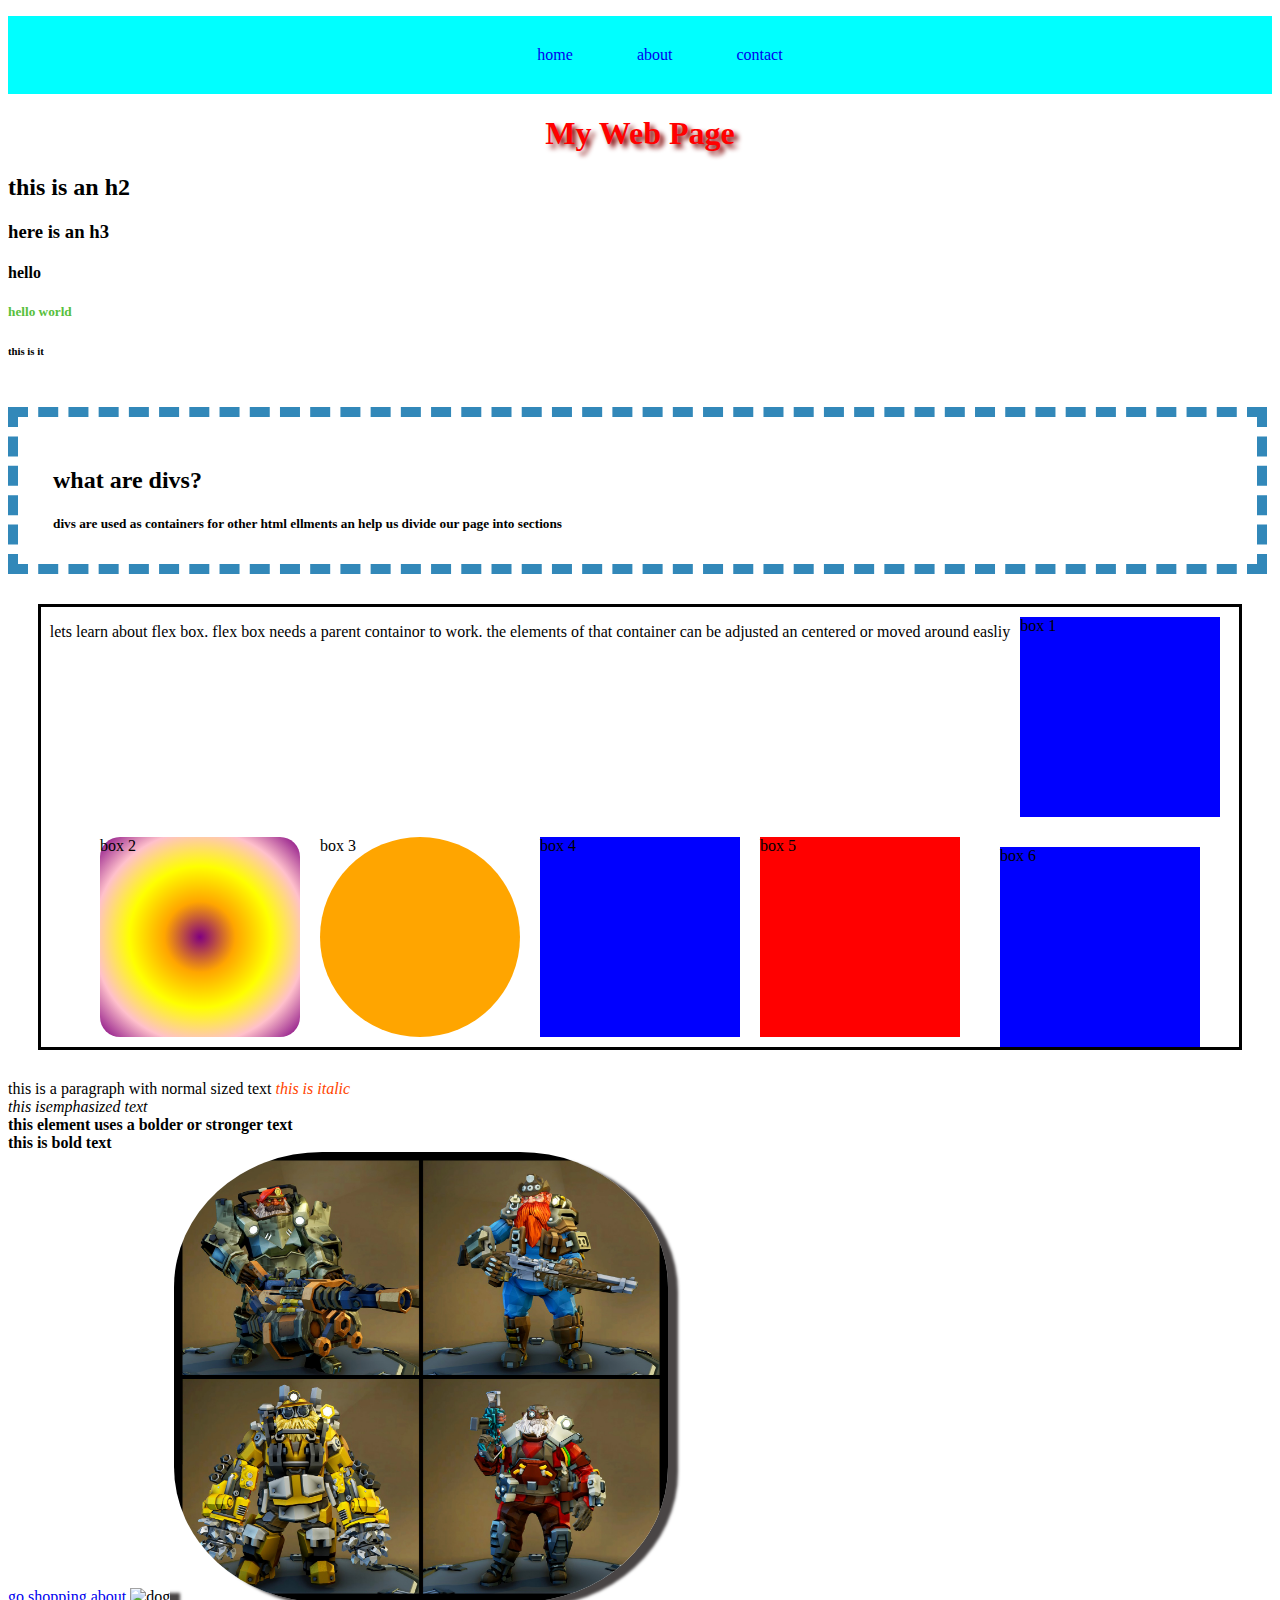
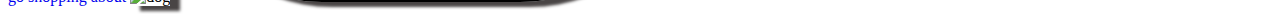
==== index.html @ 866c2f29 "init files" ====
<!DOCTYPE html>
<html lang="en">
<head>
    <meta charset="UTF-8">
    <meta name="viewport" content="width=device-width, initial-scale=1.0">
    <title>coode practice</title>
    <link rel="stylesheet" href="style.css">
</head>
<body>

    <header>
        <nav>
            <ul>
            <a href="index.html"><li>home</li></a>
            <a href="about.html"><li>about</li><a>
            <a href="contact.html"><li>contact</li></a>
            </ul>
        </nav>
    </header>

<h1>My Web Page</h1>
<h2>this is an h2</h2>
<h3>here is an h3 </h3>
<h4>hello</h4>
<h5 class="title">hello world</h5
><h6>this is it</h6>

<div class="container">
<h2>what are divs?</h2>
<h5>divs are used as containers for other html ellments an help us divide our page into sections</h5>
</div>

<div class="flex"><p>lets learn about flex box. flex box needs a parent containor to work. the elements of that container can be adjusted an centered or moved around easliy</p>


<DIV class="box"id="box1">box 1</DIV>
<DIV class="box"id="box2">box 2</DIV>
<DIV class="box"id="box3">box 3</DIV>
<DIV class="box"id="box4">box 4</DIV>
<DIV class="box"id="box5">box 5</DIV>
<DIV class="box"id="box6">box 6</DIV>
</div>

<section>
this is a paragraph with normal sized text 
<i id="italic">this is italic</i><br>
<em>this isemphasized text </em><br>
<strong>this element uses a bolder or stronger text </strong><br>
<b>this is bold text</b><br>
</section>
<a href="https://amazon.com">go shopping</a>
<a href="about.html">about</a>
<img src="https://i.ytimg.com/vi/MPV2METPeJU/maxresdefault.jpg" alt="dog" height="300">

<a href="https://youtube.com"><img src="scout.jpg" alt="dwarf" class="circle-img" height="450"></a>


</body>
</html>
---- style.css ----
h1 { 
   text-align: center;
    color: red;
    text-shadow: 4px 4px 5px maroon;
}

.title { 
 color: rgb(87, 192, 60);
}

#italic {color: orangered;}


nav { 
background-color: cyan;
text-align: center;
}

nav li {
    display: inline-block;
padding: 30px;
}


a{
    text-decoration-line:none ;
}


nav ul { 
    list-style: none;
}

.container { 
    border: 10px dashed rgb(50, 136, 185); 
    margin: 50px 5px 25px 0px;
    padding: 30px 0px 10px 35px;
}

.box {
height: 200px;
width: 200px;
background: blue;
margin: 10px;
}

@keyframes fadeMe {
    0%{
        opacity: 1;
    }
    100%{
        opacity: 0;
    }
}

#box1 {
animation-name: fadeMe;
animation-duration: 4s;
animation-iteration-count: infinite;
animation-timing-function: linear;
}

#box2 {
animation-name: rotation;
animation-duration:2s;
animation-iteration-count:5s;
animation-timing-function: ease-in-out;
border-radius: 10%;
background-image: radial-gradient(circle,purple,orange,yellow,pink,purple);
}

@keyframes getBigger {
0% {transform: scale(1);}
50% {transform: scale(2);}
100% {transform: scale(1);}
}

#box3 {
animation: getBigger infinite 8s linear;
border-radius: 50%;
background: orange;
}

#box4 {
    animation: changeColors 7s infinite;
}

@keyframes changeColors {
0%{background-color:  grey;}
25%{background-color: purple;}
50%{background-color: yellow;}
75%{background-color: pink;}
100%{background-color: red;}
}




@keyframes rotation {
    0% {transform:rotate(90deg);}
    50% {transform:rotate(180deg);}
    100% {transform:rotate(360deg);}
}

#box4{
    animation: changeColors 3s 2s infinite;
}

@keyframes moveBox {
0% {left: 0px; top: 0px;}
25%{left: 100px; top: 0px;}
50%{left: 100px; top: 200px;}
75%{left: 0px; top: 200px;}
100%{left: 0px; top: 0px;}
}

#box5 {
    position: relative;
    background-color: red;
    animation: moveBox 5s 3s;
}

#box6 {
    top: 10px;
    left: 20px;
    position: relative;
}

html {
    background-image: ();
    background-repeat: no-repeat;
    background-size: cover;
}


.circle-img{
    border-radius: 30%;
}

img{
    box-shadow: 10px 5px 3px rgb(73, 69, 69)
}


.flex{
    margin: 30px;
    border: 3px solid black;
    display: flex;
    flex-wrap: wrap;
    justify-content: center;
}
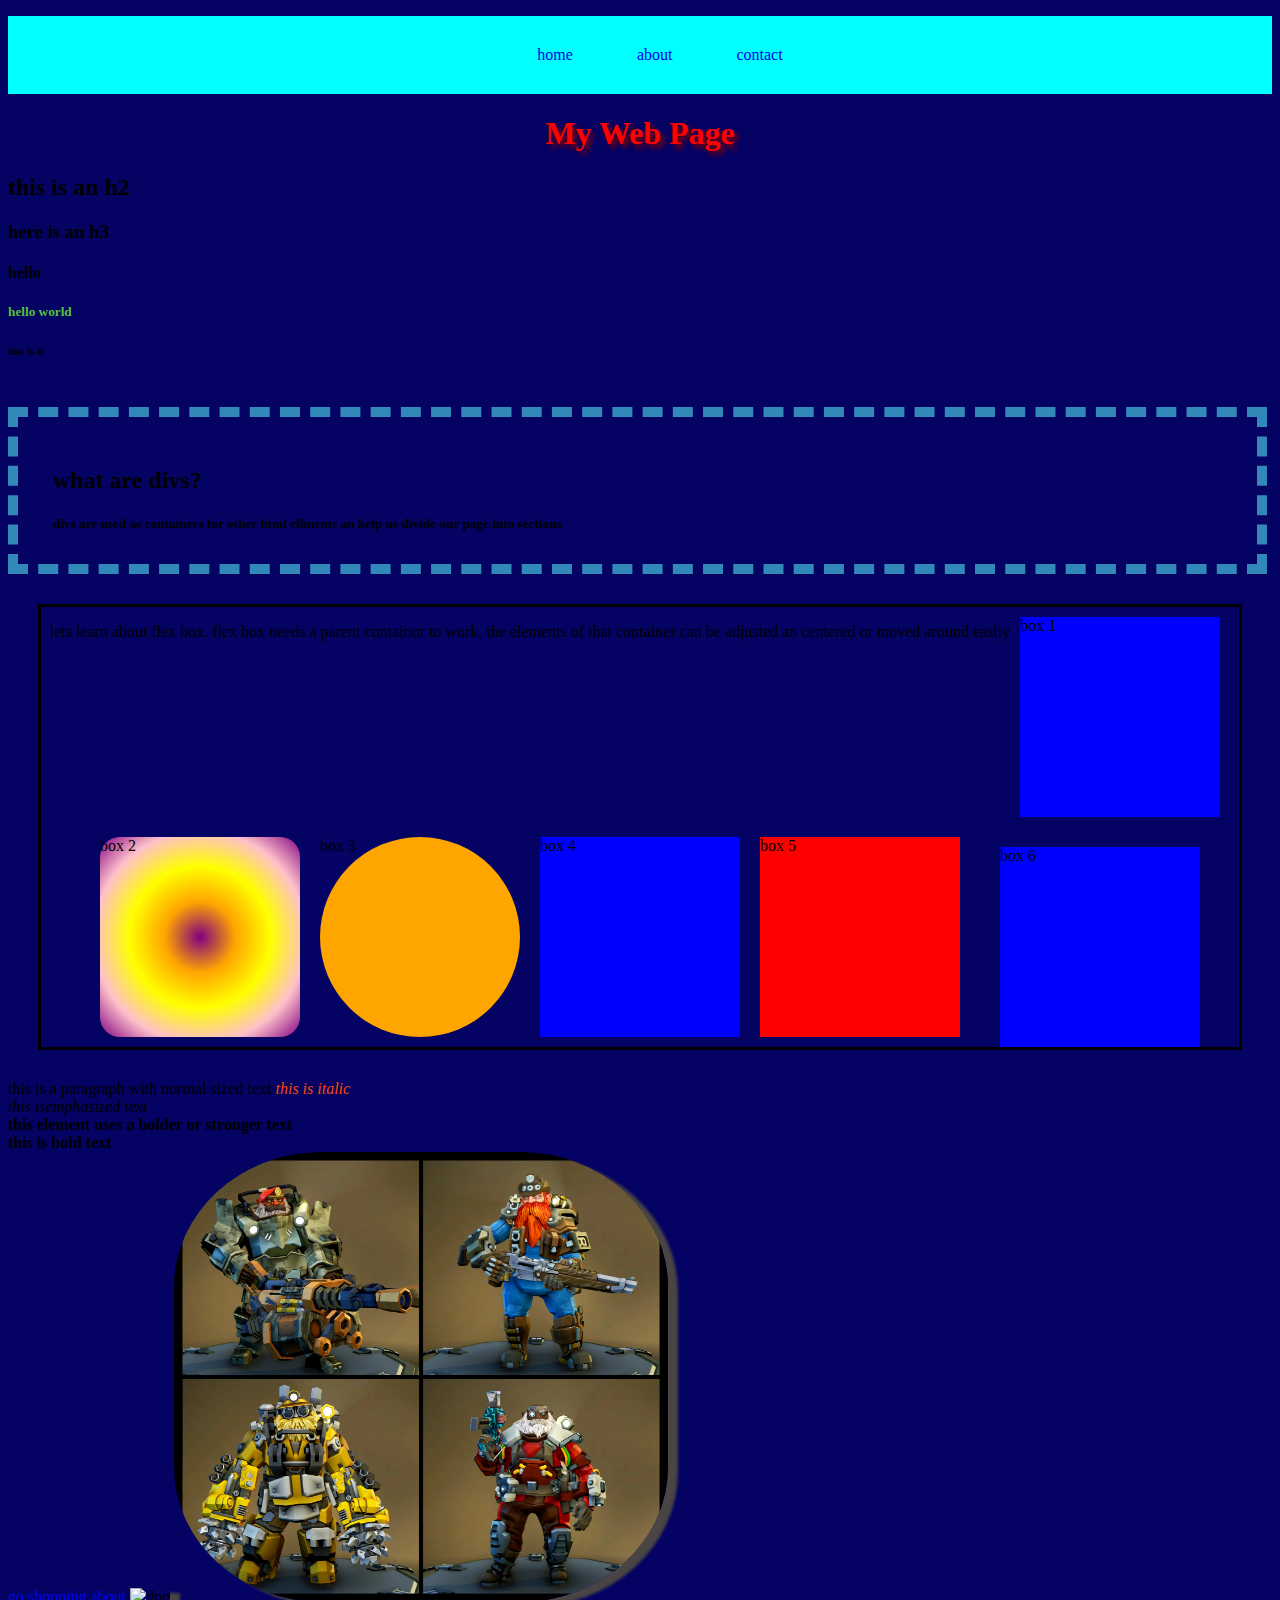
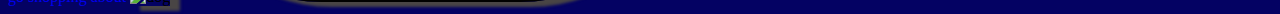
==== commit 3fcb0708: "spacin" ====
--- a/index.html
+++ b/index.html
@@ -4,7 +4,7 @@
     <meta charset="UTF-8">
     <meta name="viewport" content="width=device-width, initial-scale=1.0">
     <title>coode practice</title>
-    <link rel="stylesheet" href="style.css">
+    <link rel="stylesheet" href="styles/style.css">
 </head>
 <body>
 
--- a/styles/style.css
+++ b/styles/style.css
@@ -0,0 +1,146 @@
+    h1 { 
+    text-align: center;
+        color: red;
+        text-shadow: 4px 4px 5px maroon;
+    }
+
+    .title { 
+    color: rgb(87, 192, 60);
+    }
+
+    #italic {color: orangered;}
+
+    nav { 
+    background-color: cyan;
+    text-align: center;
+    }
+
+    nav li {
+        display: inline-block;
+    padding: 30px;
+    }
+
+    a{
+        text-decoration-line:none ;
+    }
+
+    nav ul { 
+        list-style: none;
+    }
+
+    .container { 
+        border: 10px dashed rgb(50, 136, 185); 
+        margin: 50px 5px 25px 0px;
+        padding: 30px 0px 10px 35px;
+    }
+
+    .box {
+    height: 200px;
+    width: 200px;
+    background: blue;
+    margin: 10px;
+    }
+
+    @keyframes fadeMe {
+        0%{
+            opacity: 1;
+        }
+        100%{
+            opacity: 0;
+        }
+    }
+
+    #box1 {
+    animation-name: fadeMe;
+    animation-duration: 4s;
+    animation-iteration-count: infinite;
+    animation-timing-function: linear;
+    }
+
+    #box2 {
+    animation-name: rotation;
+    animation-duration:2s;
+    animation-iteration-count:5s;
+    animation-timing-function: ease-in-out;
+    border-radius: 10%;
+    background-image: radial-gradient(circle,purple,orange,yellow,pink,purple);}
+
+    @keyframes getBigger {
+        0% {transform: scale(1);}
+        50% {transform: scale(2);}
+        100% {transform: scale(1);}
+    }
+
+    #box3 {
+    animation: getBigger infinite 8s linear;
+    border-radius: 50%;
+    background: orange;
+    }
+
+    #box4 {
+        animation: changeColors 7s infinite;
+    }
+
+    @keyframes changeColors {
+    0%{background-color:  grey;}
+    25%{background-color: purple;}
+    50%{background-color: yellow;}
+    75%{background-color: pink;}
+    100%{background-color: red;}
+    }
+
+    @keyframes rotation {
+        0% {transform:rotate(90deg);}
+        50% {transform:rotate(180deg);}
+        100% {transform:rotate(360deg);}
+    }
+
+    #box4{
+        animation: changeColors 3s 2s infinite;
+    }
+
+    @keyframes moveBox {
+    0% {left: 0px; top: 0px;}
+    25%{left: 100px; top: 0px;}
+    50%{left: 100px; top: 200px;}
+    75%{left: 0px; top: 200px;}
+    100%{left: 0px; top: 0px;}
+    }
+
+    #box5 {
+        position: relative;
+        background-color: red;
+        animation: moveBox 5s 3s;
+    }
+
+    #box6 {
+        top: 10px;
+        left: 20px;
+        position: relative;
+    }
+
+    html {
+        background-image: ();
+        background-repeat: no-repeat;
+        background-size: cover;
+    }
+
+    body {
+        background-color: rgb(4, 2, 99);
+    }
+
+    .circle-img{
+        border-radius: 30%;
+    }
+
+    img{
+        box-shadow: 10px 5px 3px rgb(73, 69, 69)
+    }
+
+    .flex{
+        margin: 30px;
+        border: 3px solid black;
+        display: flex;
+        flex-wrap: wrap;
+        justify-content: center;
+    }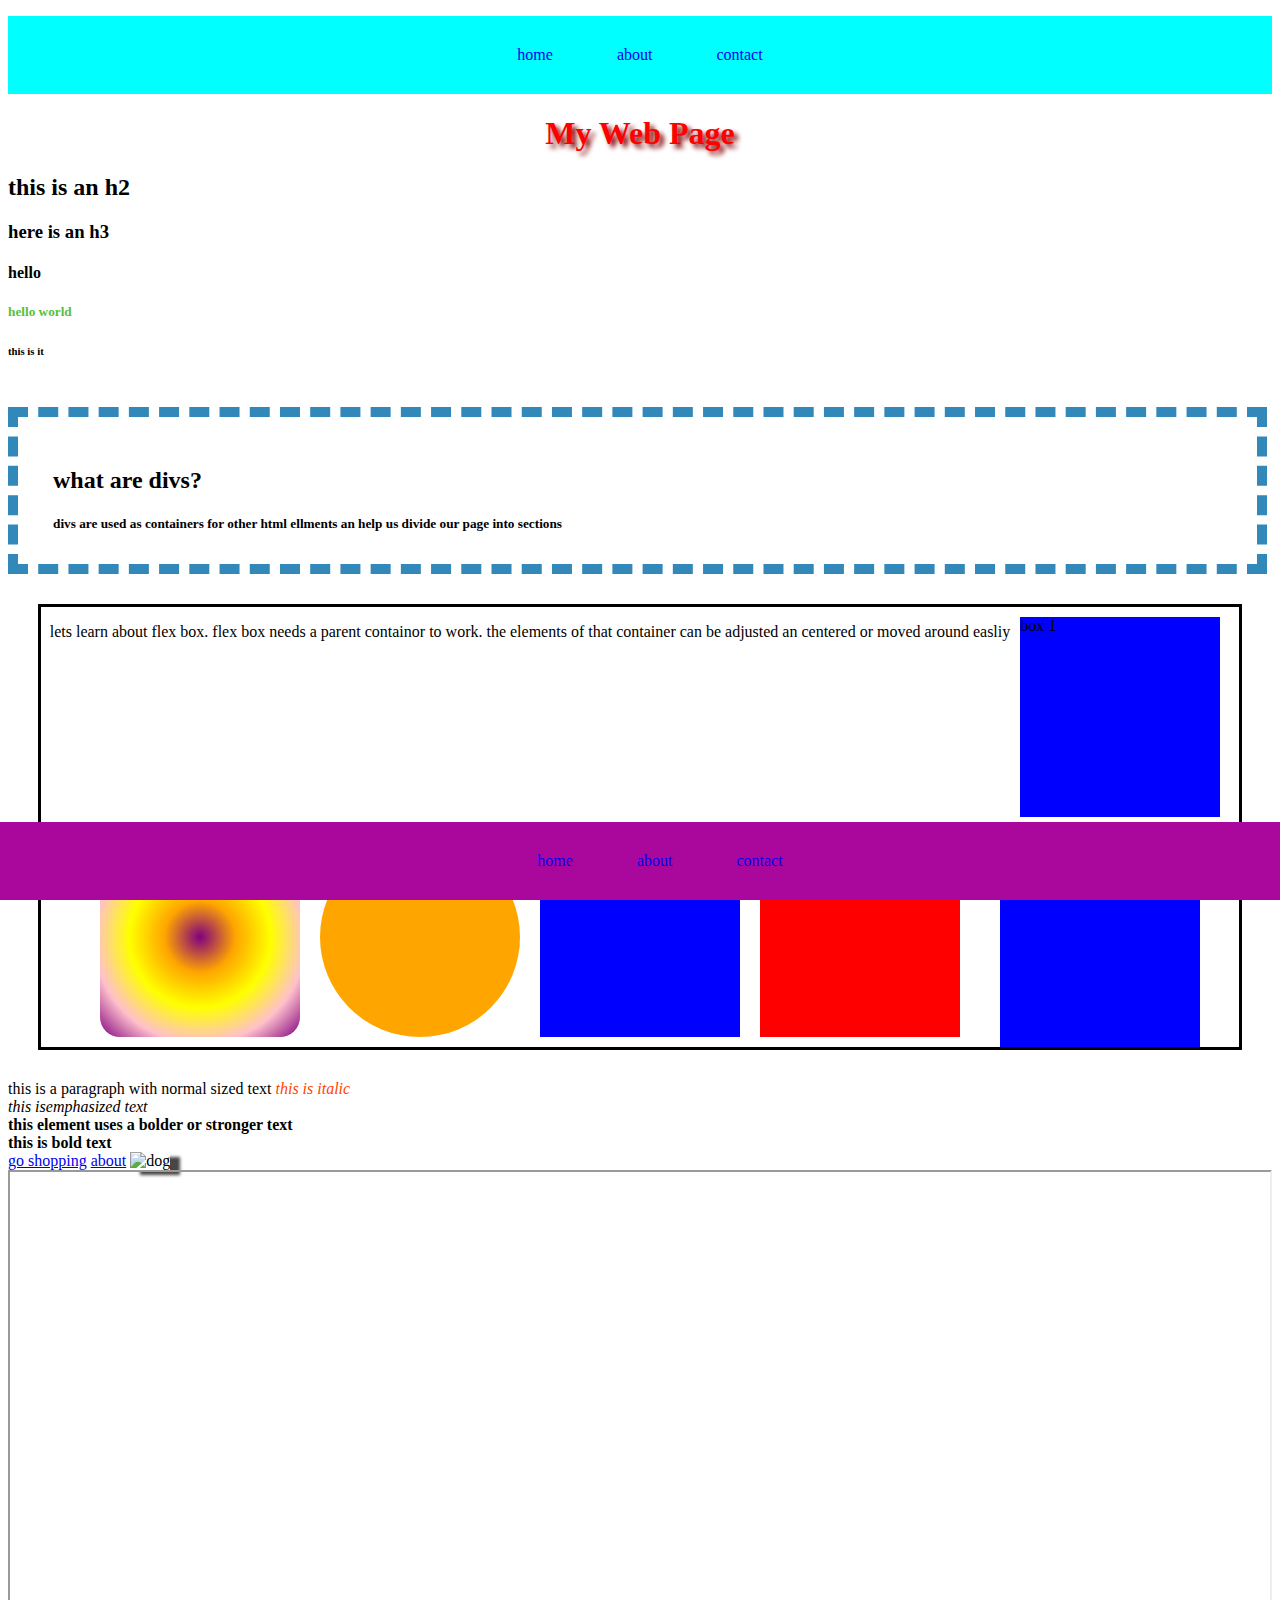
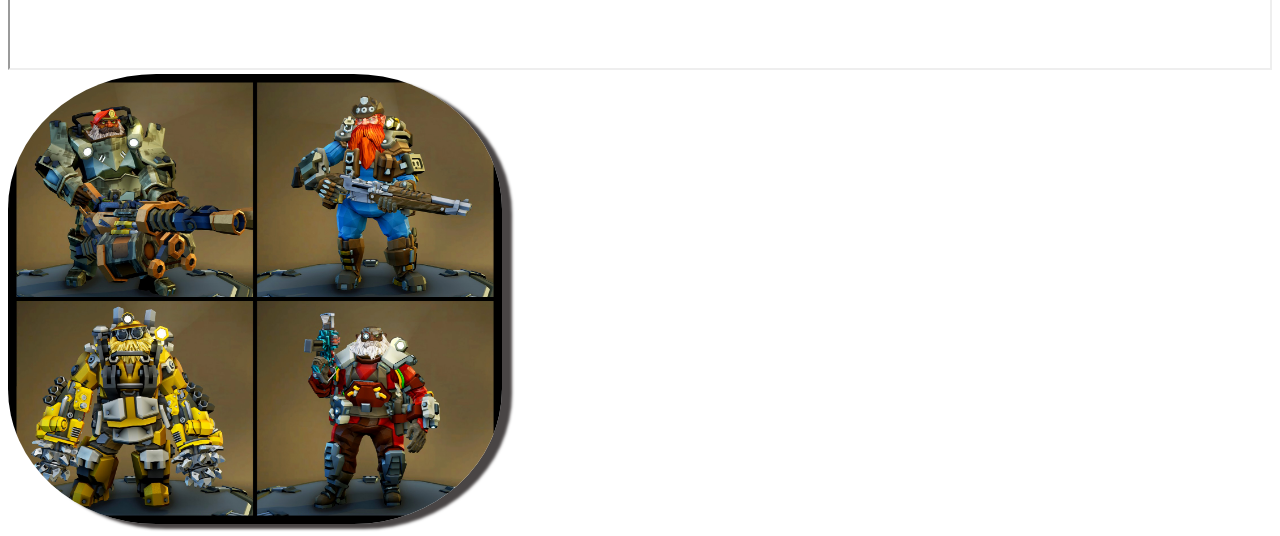
==== commit d859541f: "new" ====
--- a/index.html
+++ b/index.html
@@ -6,14 +6,14 @@
     <title>coode practice</title>
     <link rel="stylesheet" href="styles/style.css">
 </head>
-<body>
+<body id="home">
 
     <header>
-        <nav>
+        <nav >
             <ul>
-            <a href="index.html"><li>home</li></a>
-            <a href="about.html"><li>about</li><a>
-            <a href="contact.html"><li>contact</li></a>
+                <li><a href="index.html">home</a></li>
+                <li><a href="about.html">about</a></li>
+                <li><a href="contact.html">contact</a></li>
             </ul>
         </nav>
     </header>
@@ -52,8 +52,18 @@
 <a href="about.html">about</a>
 <img src="https://i.ytimg.com/vi/MPV2METPeJU/maxresdefault.jpg" alt="dog" height="300">
 
+<div class="uframeit"><iframe width="100%" height="500px" src="https://www.youtube.com/embed/Pbkn21NNduc"></iframe></div>
+
 <a href="https://youtube.com"><img src="scout.jpg" alt="dwarf" class="circle-img" height="450"></a>
 
-
+<footer>
+    <nav >
+        <ul>
+            <li><a href="index.html">home</a></li>
+            <li><a href="about.html">about</a></li>
+            <li><a href="contact.html">contact</a></li>
+        </ul>
+    </nav>
+</footer>
 </body>
 </html>--- a/styles/style.css
+++ b/styles/style.css
@@ -1,146 +1,200 @@
-    h1 { 
+* {
+    box-sizing: border-box;
+}
+h1 { 
     text-align: center;
-        color: red;
-        text-shadow: 4px 4px 5px maroon;
-    }
-
-    .title { 
+    color: red;
+    text-shadow: 4px 4px 5px maroon;
+}
+
+.content .form h2{color: blanchedalmond; 
+}
+
+.title { 
     color: rgb(87, 192, 60);
-    }
-
-    #italic {color: orangered;}
-
-    nav { 
+}
+
+#italic {color: orangered;}
+
+header nav { 
     background-color: cyan;
     text-align: center;
-    }
-
-    nav li {
-        display: inline-block;
+}
+
+header nav ul { 
+    list-style: none; 
+    padding-left: 0px;
+}
+
+header nav li {
+    display: inline-block;
     padding: 30px;
-    }
-
-    a{
-        text-decoration-line:none ;
-    }
-
-    nav ul { 
-        list-style: none;
-    }
-
-    .container { 
-        border: 10px dashed rgb(50, 136, 185); 
-        margin: 50px 5px 25px 0px;
-        padding: 30px 0px 10px 35px;
-    }
-
-    .box {
+}
+
+header a {
+    text-decoration-line:none ;
+}
+
+header a:hover {
+    color: #ffffff;
+}
+
+.container { 
+    border: 10px dashed rgb(50, 136, 185); 
+    margin: 50px 5px 25px 0px;
+    padding: 30px 0px 10px 35px;
+}
+
+.box {
     height: 200px;
     width: 200px;
     background: blue;
     margin: 10px;
+}
+
+@keyframes fadeMe {
+    0%{
+        opacity: 1;
     }
-
-    @keyframes fadeMe {
-        0%{
-            opacity: 1;
-        }
-        100%{
-            opacity: 0;
-        }
+    100%{
+        opacity: 0;
     }
-
-    #box1 {
+}
+
+#box1 {
     animation-name: fadeMe;
     animation-duration: 4s;
     animation-iteration-count: infinite;
     animation-timing-function: linear;
-    }
-
-    #box2 {
+}
+
+#box2 {
     animation-name: rotation;
     animation-duration:2s;
     animation-iteration-count:5s;
     animation-timing-function: ease-in-out;
     border-radius: 10%;
-    background-image: radial-gradient(circle,purple,orange,yellow,pink,purple);}
-
-    @keyframes getBigger {
-        0% {transform: scale(1);}
-        50% {transform: scale(2);}
-        100% {transform: scale(1);}
-    }
-
-    #box3 {
+    background-image: radial-gradient(circle,purple,orange,yellow,pink,purple);
+}
+
+@keyframes getBigger {
+    0% {transform: scale(1);}
+    50% {transform: scale(2);}
+    100% {transform: scale(1);}
+}
+
+#box3 {
     animation: getBigger infinite 8s linear;
     border-radius: 50%;
     background: orange;
-    }
-
-    #box4 {
-        animation: changeColors 7s infinite;
-    }
-
-    @keyframes changeColors {
+}
+
+#box4 {
+    animation: changeColors 7s infinite;
+}
+
+@keyframes changeColors {
     0%{background-color:  grey;}
     25%{background-color: purple;}
     50%{background-color: yellow;}
     75%{background-color: pink;}
     100%{background-color: red;}
-    }
-
-    @keyframes rotation {
-        0% {transform:rotate(90deg);}
-        50% {transform:rotate(180deg);}
-        100% {transform:rotate(360deg);}
-    }
-
-    #box4{
-        animation: changeColors 3s 2s infinite;
-    }
-
-    @keyframes moveBox {
+}
+
+@keyframes rotation {
+    0% {transform:rotate(90deg);}
+    50% {transform:rotate(180deg);}
+    100% {transform:rotate(360deg);}
+}
+
+#box4{
+    animation: changeColors 3s 2s infinite;
+}
+
+@keyframes moveBox {
     0% {left: 0px; top: 0px;}
     25%{left: 100px; top: 0px;}
     50%{left: 100px; top: 200px;}
     75%{left: 0px; top: 200px;}
     100%{left: 0px; top: 0px;}
-    }
-
-    #box5 {
-        position: relative;
-        background-color: red;
-        animation: moveBox 5s 3s;
-    }
-
-    #box6 {
-        top: 10px;
-        left: 20px;
-        position: relative;
-    }
-
-    html {
-        background-image: ();
-        background-repeat: no-repeat;
-        background-size: cover;
-    }
-
-    body {
-        background-color: rgb(4, 2, 99);
-    }
-
-    .circle-img{
-        border-radius: 30%;
-    }
-
-    img{
-        box-shadow: 10px 5px 3px rgb(73, 69, 69)
-    }
-
-    .flex{
-        margin: 30px;
-        border: 3px solid black;
-        display: flex;
-        flex-wrap: wrap;
-        justify-content: center;
-    }+}
+
+#box5 {
+    position: relative;
+    background-color: red;
+    animation: moveBox 5s 3s;
+}
+
+#box6 {
+    top: 10px;
+    left: 20px;
+    position: relative;
+}
+
+html {
+    background-image: ();
+    background-repeat: no-repeat;
+    background-size: cover;
+}
+
+.circle-img{
+    border-radius: 30%;
+}
+
+img{
+    box-shadow: 10px 5px 3px rgb(73, 69, 69)
+}
+
+.flex{
+    margin: 30px;
+    border: 3px solid black;
+    display: flex;
+    flex-wrap: wrap;
+    justify-content: center;
+}
+
+footer {
+    position: absolute;
+    bottom: 0; 
+    left: 0;
+    width: 100%;
+}
+
+footer nav { 
+    background-color: rgb(170, 8, 157);
+    text-align: center;
+}
+
+footer nav ul { 
+    list-style: none;
+    margin: 0;
+}
+
+footer nav li {
+    display: inline-block;
+    padding: 30px;
+}
+
+footer nav li a {
+    text-decoration-line:none ;
+}
+
+.content .form {
+    padding: 20px 25px 20px 25px; 
+    border: 3px solid rgb(148, 0, 0);
+    display: flex;
+    flex-direction: column;
+    max-width: 200px;
+    margin: 0 auto;
+    background-color: rgb(0, 0, 0);
+}
+
+.content .form input, .content .form textarea {
+    border-radius: 40px;
+    margin: 5px;
+    padding: 10px 15px;
+    border: none;
+    background: #F0F0F0 ; 
+    
+}
+
